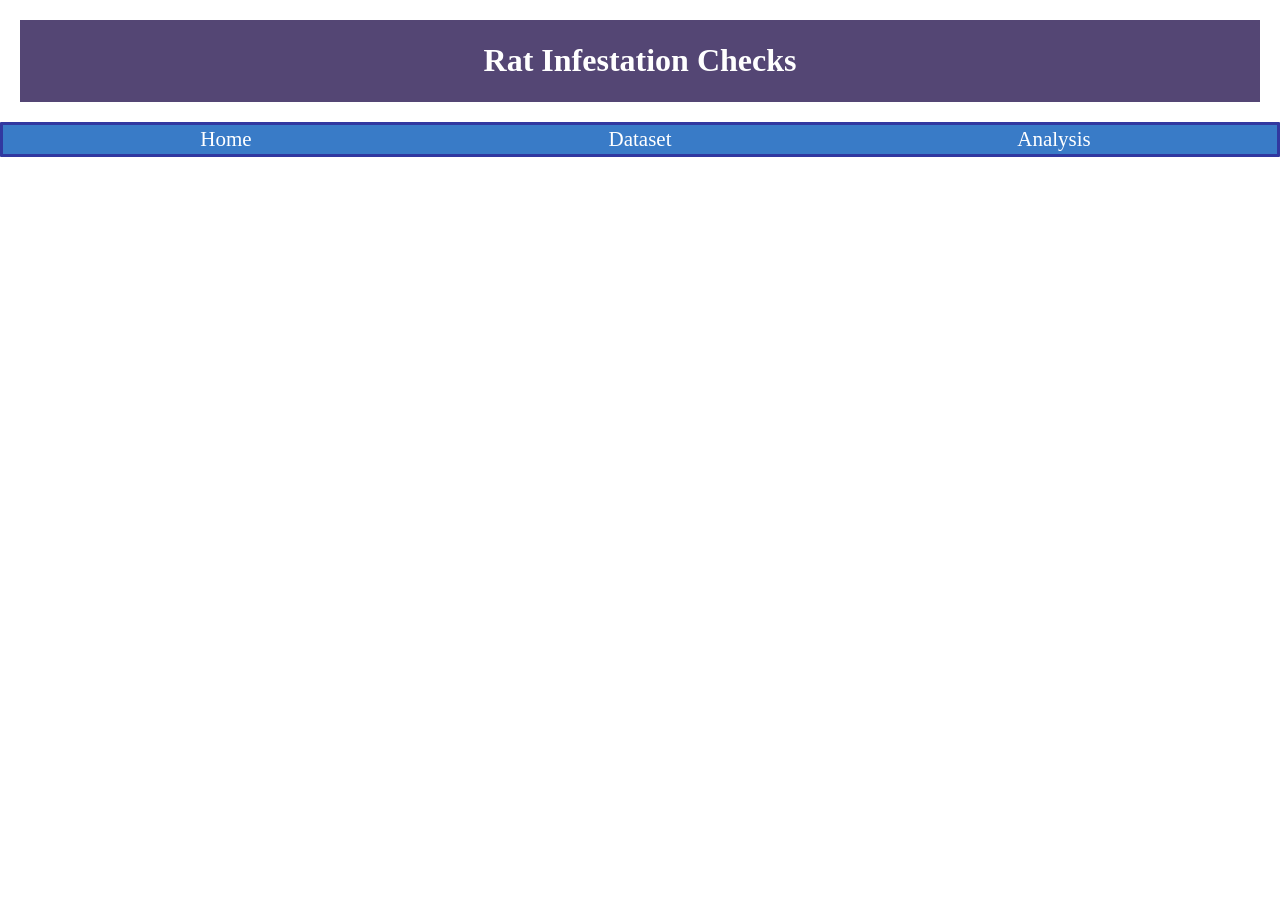
==== index.html @ 8031446f "6/8" ====
<head>
    <body onload="init()"">

    <link href="style.css" rel="stylesheet" type="text/css" />
    <script src="helper.js"></script>
    <script src="script.js"></script>
</head>

    <div id="banner" class="container center">
        <h1>Rat Infestation Checks</h1>
    </div>

    <nav class="container">
        <a href="index.html" style="flex:1">Home</a>
        <a href="filter.html" style="flex:1">Dataset</a>
        <a href="analysis.html" style="flex:1">Analysis</a>
    </nav>

</body>
---- style.css ----
body{
  margin:0 auto;
  font-family:"Calibri";
}

.container{
  display:flex;
  padding: 2px 16px;
  border-color:1px solid black;
}

.card{
  padding: 5px 35px;
  border: 1px solid #216abe;
  border-radius: 4px;
  text-align: center;
  flex:1;
  background-image: linear-gradient(to bottom, rgb(153, 214, 238), rgb(225, 245, 252));
  margin: 15px;
  color: #216abe;
  font-size: 14px;
  max-width:150px;
  min-width:150px;
}

#banner{
  background-color: rgb(84, 70, 116);
  margin: 20px;
  padding: 1px 90px;
  text-align: center;
  color: white;
}

hr{
  background-color:#216abe
}
.center{
  justify-content:center;
  align-items:center;
}

.button{
  background-color:#216abe;
  color: white;
  cursor:pointer;
  text-decoration: none;
  border-radius: 3px;
  margin: 20px;
  padding: 2px 7px;
  border: 1px rgb(255, 255, 255);

}

.button:hover{
  background-color:rgb(255, 255, 255);
    color: #216abe;

}

nav{
  display:flex;
  list-style-type: none;
  text-align:center;
  border-radius:1px;
  background-color:#397bc7;
  border:3px solid #3138a0;
  color:white;
}
a{
  text-decoration: none;
  color: white;
  font-family:Calibri;
  font-size:21px;
}
a:hover{
  background-color: white;
  color:#397bc7;
  text-shadow:#3138a0;
}
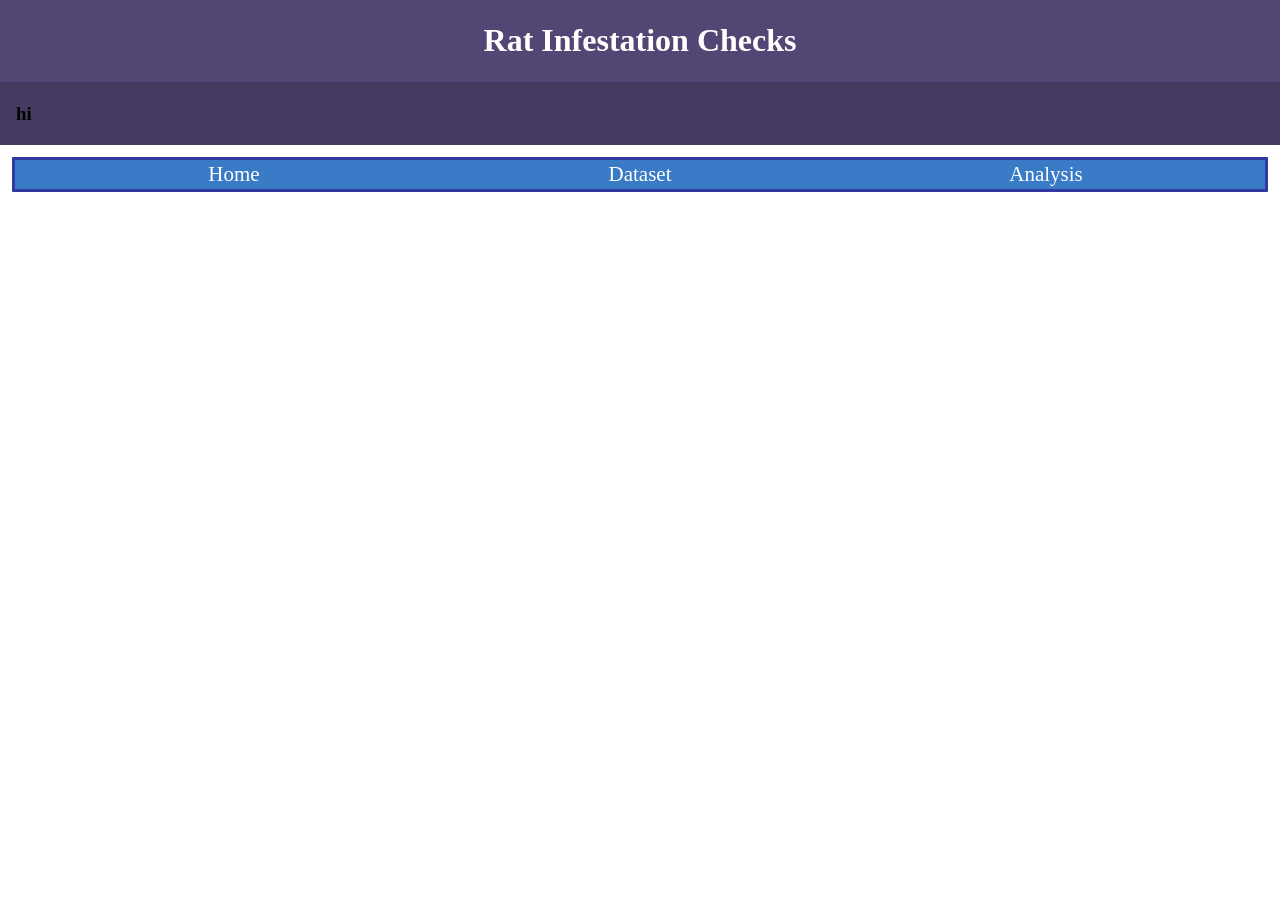
==== commit ab5c92ca: "6/8" ====
--- a/index.html
+++ b/index.html
@@ -10,6 +10,10 @@
         <h1>Rat Infestation Checks</h1>
     </div>
 
+    <div class="container subbanner">
+        <h3> hi </h3>
+    </div>
+
     <nav class="container">
         <a href="index.html" style="flex:1">Home</a>
         <a href="filter.html" style="flex:1">Dataset</a>
--- a/style.css
+++ b/style.css
@@ -24,8 +24,7 @@
 }
 
 #banner{
-  background-color: rgb(84, 70, 116);
-  margin: 20px;
+  background-color: #544674;
   padding: 1px 90px;
   text-align: center;
   color: white;
@@ -65,6 +64,7 @@
   background-color:#397bc7;
   border:3px solid #3138a0;
   color:white;
+  margin: 12px;
 }
 a{
   text-decoration: none;
@@ -76,4 +76,8 @@
   background-color: white;
   color:#397bc7;
   text-shadow:#3138a0;
+}
+
+.subbanner{
+  background-color:#453a5f;
 }
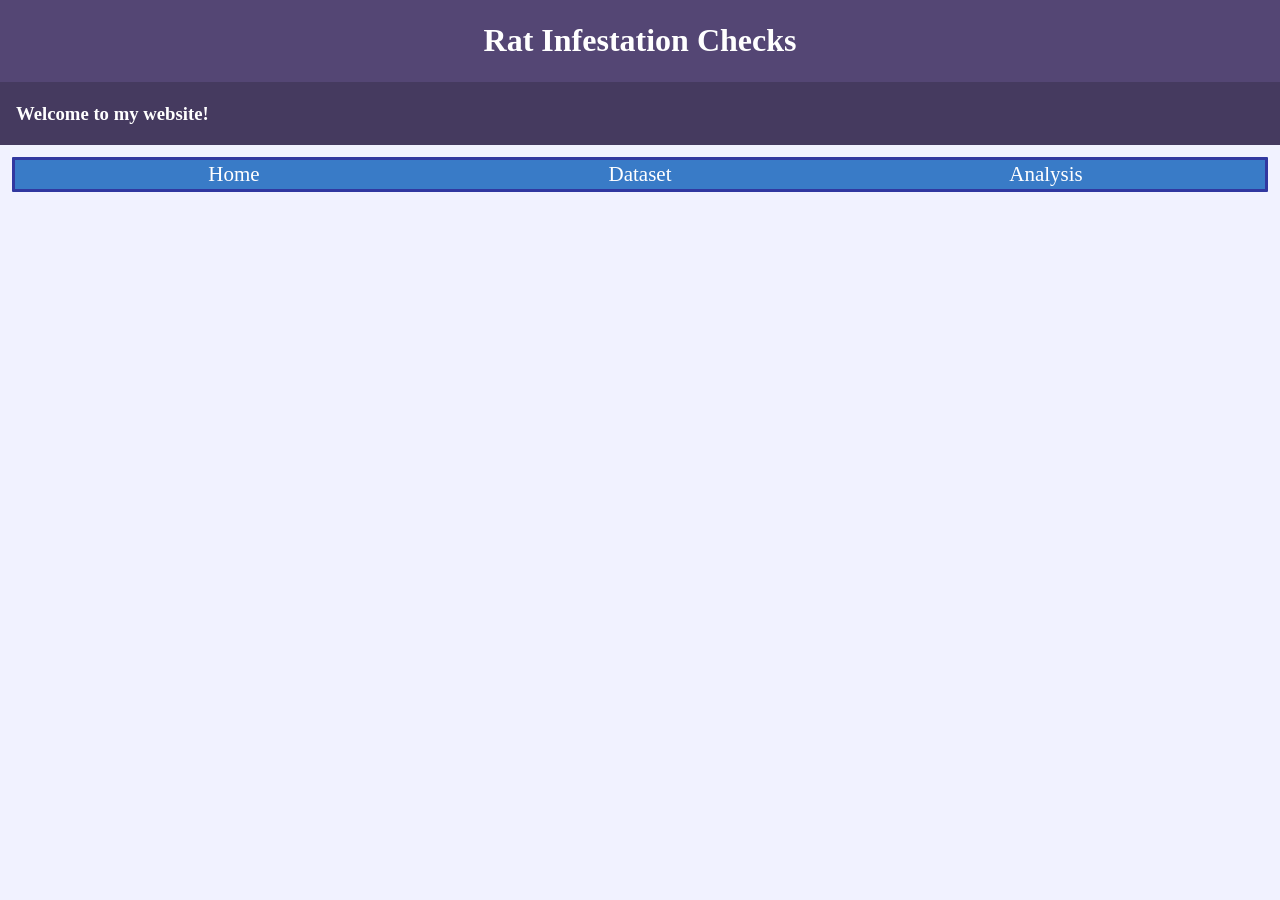
==== commit 64a2c87f: "kjjk" ====
--- a/index.html
+++ b/index.html
@@ -11,7 +11,7 @@
     </div>
 
     <div class="container subbanner">
-        <h3> hi </h3>
+        <h3> Welcome to my website! </h3>
     </div>
 
     <nav class="container">
@@ -20,4 +20,10 @@
         <a href="analysis.html" style="flex:1">Analysis</a>
     </nav>
 
+<br>
+<br>
+<br>
+
+
+<div class="container"> </div>
 </body>
--- a/style.css
+++ b/style.css
@@ -1,6 +1,7 @@
 body{
   margin:0 auto;
   font-family:"Calibri";
+  background-color:#f1f2ff;
 }
 
 .container{
@@ -80,4 +81,12 @@
 
 .subbanner{
   background-color:#453a5f;
+  color:white; 
+  
+}
+
+.fit{
+  width:150px;
+  height:150px;
+  object-fit:contain;
 }
